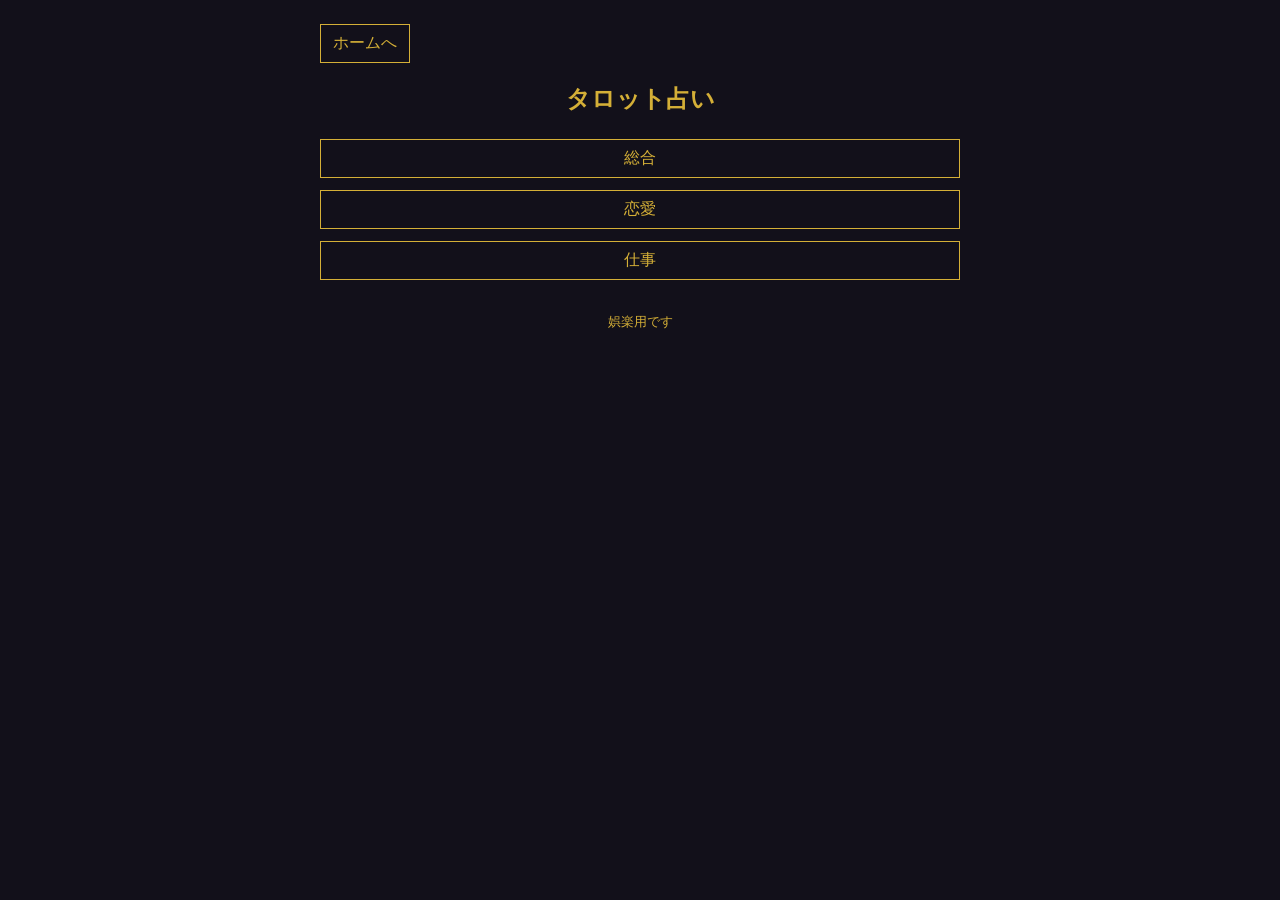
==== reading-draw.html @ 7a03b215 "公開用の初回コミット" ====
<!DOCTYPE html>
<html lang="ja">
<head>
  <meta charset="UTF-8">
  <meta name="viewport" content="width=device-width, initial-scale=1">
  <title>タロット占い - なんかタロットっぽいやつ</title>
  <link rel="stylesheet" href="style.css">
</head>
<body>
  <main>
    <a class="btn home-btn" href="reading.html">戻る</a>
    <h2>タロット占い</h2>

    <!-- 伏せた1枚：裏面は金枠と「？」だけ -->
    <div class="cards">
      <div class="card"><span class="card-name">？</span><span class="reverse-note"></span></div>
    </div>
    <button id="draw" type="button">引く</button>
    <p id="error"></p>

    <p class="footer"><small>娯楽用です</small></p>
  </main>
  <script src="data.js"></script>
  <script src="shared.js"></script>
  <script>
    const theme = new URLSearchParams(location.search).get("theme");
    if (!hasTheme(theme)) {
      // テーマが無い・MEANINGS に無いときは選択画面に戻す
      location.replace("reading.html");
    } else {
      // ページを開いたときに、22枚から1枚と向き（50%で逆位置）を決めておく
      const card = CARDS[Math.floor(Math.random() * CARDS.length)];
      const reversed = Math.random() < 0.5;
      const name = document.querySelector(".card-name");
      const note = document.querySelector(".reverse-note");
      const button = document.getElementById("draw");
      let opened = false;

      button.addEventListener("click", () => {
        if (!opened) {
          // 引く：カード名と、逆位置のときだけ「逆位置」を見せる
          name.textContent = card.name;
          note.textContent = reversed ? "逆位置" : "";
          opened = true;
          button.textContent = "結果を見る";
        } else if (saveReadingResult({ no: card.no, reversed, theme })) {
          location.href = "reading-result.html";
        } else {
          document.getElementById("error").textContent = "結果を保存できませんでした。";
        }
      });
    }
  </script>
</body>
</html>
---- style.css ----
/* 暗い背景＋金色の文字。厳かな見た目 */
:root {
  --bg: #12101a;
  --gold: #d4af37;
  --gold-light: #f2d36b;
}

body {
  margin: 0;
  background: var(--bg);
  color: var(--gold);
  font-family: "Yu Mincho", "Hiragino Mincho ProN", serif;
  text-align: center;
}

main {
  max-width: 640px;
  margin: 0 auto;
  padding: 24px 16px;
}

input, button {
  font: inherit;
  color: var(--gold);
  background: transparent;
  border: 1px solid var(--gold);
  padding: 8px 12px;
}

button { cursor: pointer; }

/* ボタンの見た目のリンク（ページ移動用） */
.btn {
  font: inherit;
  color: var(--gold);
  border: 1px solid var(--gold);
  padding: 8px 12px;
  text-decoration: none;
}

/* ホーム画面のボタンは縦に並べる */
.menu {
  display: flex;
  flex-direction: column;
  gap: 12px;
  margin-top: 24px;
}

/* 各画面の左上に置く「ホームへ」 */
.home-btn {
  display: block;
  width: fit-content;
  margin: 0 auto 16px 0;
}

/* 占いの文章：左揃えで折り返し、行間をあけて読みやすく */
#reading-text {
  text-align: left;
  line-height: 1.8;
}

/* カード説明の一覧：ボタンは折り返して並べ、説明は左揃え */
#list-buttons {
  display: flex;
  flex-wrap: wrap;
  gap: 8px;
  justify-content: center;
}

/* カードの称号の単語：過去・現在・未来を金色の枠で囲み、縦に並べる */
.word-box {
  border: 1px solid var(--gold);
  padding: 8px 12px;
  margin: 16px 0;
}

/* 単語・凡例：文字の幅にグラデーションが収まるよう fit-content で中央に置く。細い幅では折り返す */
.word-item,
.legend-item {
  width: fit-content;
  max-width: 100%;
  margin: 8px auto;
  font-weight: bold;
  overflow-wrap: anywhere;
}

.word-item {
  font-size: 1.2rem;
  text-wrap: balance;
}

#legend { margin-top: 24px; }

/* テーマ切り替えのボタン：横に並べ、選んでいるものは金色で塗る */
.theme-buttons {
  display: flex;
  flex-wrap: wrap;
  gap: 8px;
  justify-content: center;
  margin: 16px 0;
}

.btn.selected {
  background: var(--gold);
  color: var(--bg);
}

/* カードの意味の文章：左揃えで折り返し、行間をあけて読みやすく */
.meaning {
  text-align: left;
  line-height: 1.8;
}

.footer { margin-top: 32px; }

.cards {
  display: flex;
  gap: 12px;
  justify-content: center;
  margin: 24px 0;
}

/* 文字だけのカード */
.card {
  flex: 1;
  border: 2px solid var(--gold);
  padding: 24px 8px;
}

.slot {
  display: block;
  font-size: 1.1rem;
  color: var(--gold-light);
}

.card-name {
  display: block;
  font-size: 1.4rem;
  margin-top: 8px;
}

/* 枠ごとの単語：カード名より大きく太字。伏せている間は見えないが高さは確保する */
.card-word {
  display: block;
  font-size: 1.3rem;
  font-weight: bold;
  line-height: 1.4;
  margin-top: 8px;
  text-wrap: balance; /* 複数行のとき、最後の行に1文字だけ残らないようにする */
}

/* 単語の下のランク名：1.15rem の太字。グラデーションが文字の幅に収まるよう中央に置く */
.card-rank {
  display: block;
  width: fit-content; /* グラデーションが文字の幅に収まるようにする */
  margin: 0 auto;
  font-size: 1.15rem;
  font-weight: bold;
  min-height: 1.2em;
}

/* ランクの一言の中のランク名：周りの1.3倍・太字（色は下のランク別クラス） */
.rank-name {
  font-size: 1.3em;
  font-weight: bold;
}

/* ランク名の文字：より太く、斜めに（ランク名のクラスだけ）。
   斜めにすると文字の右上が箱の外へはみ出し、グラデーションの背景が届かず切れて見えるので、右に余白を足す */
.rank-sugoi,
.rank-kanari,
.rank-sugoisugiru,
.rank-yabai {
  font-weight: 800;
  font-style: italic;
  padding-right: 0.2em;
}

/* ランク名の色。先に代わりの単色を書き、グラデーションに対応しているブラウザだけ上書きする */
.rank-sugoi { color: #e6eaee; }
.rank-kanari { color: #e8c547; }
.rank-sugoisugiru { color: #b07ad8; }
.rank-yabai { color: #e8742c; }

@supports (background-clip: text) or (-webkit-background-clip: text) {
  .rank-kanari,
  .rank-sugoisugiru,
  .rank-yabai {
    -webkit-background-clip: text;
    background-clip: text;
    color: transparent;
  }
  .rank-kanari { background-image: linear-gradient(90deg, #d4af37, #fff176, #d4af37); }
  .rank-sugoisugiru { background-image: linear-gradient(90deg, #5b1f8a, #c9a6ee, #e59be0); }
  .rank-yabai {
    background-image: linear-gradient(90deg, #ff3b3b, #ff9a2e, #ffe83b, #3fd45a, #3b8cff, #a24bff);
  }
}

.card-word.hidden, .card-rank.hidden { visibility: hidden; }

/* 逆位置の注記：別の行・小さい文字。正位置でも高さを確保して枠の大きさを変えない */
.reverse-note {
  display: block;
  font-size: 0.8rem;
  min-height: 1.2em;
}

#title {
  font-size: 1.6rem;
  font-weight: bold;
  margin-bottom: 0.3rem;
  text-wrap: balance; /* 各行の長さをそろえ、最終行に1〜2文字だけ残らないようにする */
  line-break: strict; /* 閉じカッコ「」」を行頭に置かない */
}

.heading {
  font-size: 0.9rem;
  margin-bottom: 0;
}

/* 名前は称号(1.6rem)の約1.7倍・太字・中央揃え。色だけ明るい金色 */
#owner {
  font-size: 2.7rem;
  font-weight: bold;
  text-align: center;
  color: #f5d76e;
  margin-top: 0.3rem;
}

/* 称号の単語：span の中では折り返さない（折り返すのは span の間だけ） */
.word {
  display: inline-block;
  white-space: nowrap;
}

/* 「さん」は他の文字と同じ金色で、名前の約0.8倍 */
.san {
  color: var(--gold);
  font-size: 0.8em;
}

#cheer { font-size: 1.1rem; }

#reversed-line, #rank-line { font-size: 1rem; }

#prob { font-size: 0.9rem; }
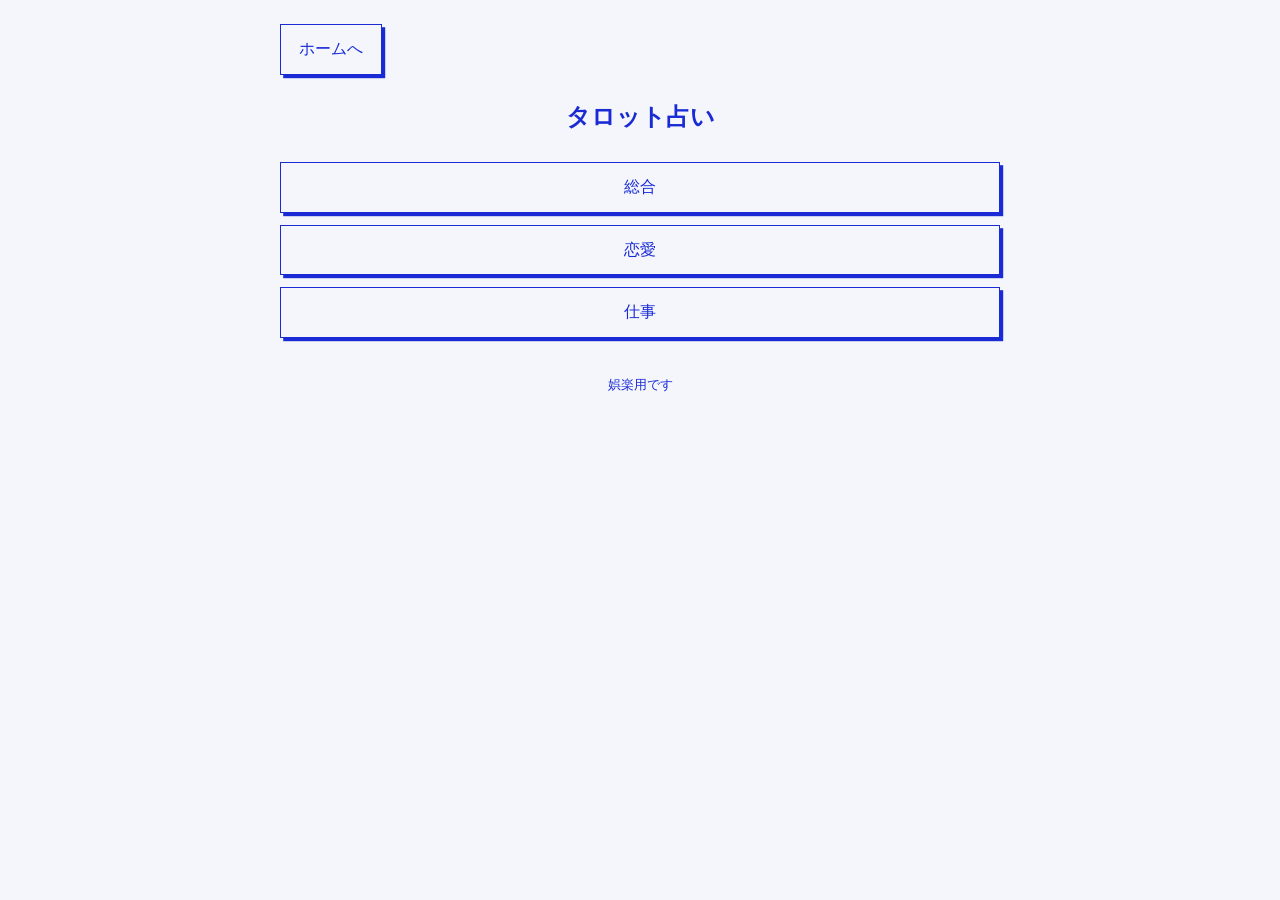
==== commit e22d5112: "UI更新: 白×藍、ゴシック、カード枠" ====
--- a/reading-draw.html
+++ b/reading-draw.html
@@ -11,9 +11,15 @@
     <a class="btn home-btn" href="reading.html">戻る</a>
     <h2>タロット占い</h2>
 
-    <!-- 伏せた1枚：裏面は金枠と「？」だけ -->
-    <div class="cards">
-      <div class="card"><span class="card-name">？</span><span class="reverse-note"></span></div>
+    <!-- 伏せた1枚：最初は裏面（.back）。「引く」で表にする（3枚引きと同じカード） -->
+    <div class="cards tarot single">
+      <div class="card">
+        <div class="card-face back">
+          <span class="card-no"></span>
+          <span class="card-name"></span>
+        </div>
+        <span class="reverse-note"></span>
+      </div>
     </div>
     <button id="draw" type="button">引く</button>
     <p id="error"></p>
@@ -33,14 +39,18 @@
       const reversed = Math.random() < 0.5;
       const name = document.querySelector(".card-name");
       const note = document.querySelector(".reverse-note");
+      const face = document.querySelector(".card-face");
       const button = document.getElementById("draw");
       let opened = false;
 
       button.addEventListener("click", () => {
         if (!opened) {
-          // 引く：カード名と、逆位置のときだけ「逆位置」を見せる
+          // 引く：裏面から表にして、ローマ数字・カード名と、逆位置のときだけ「逆位置」を見せる
           name.textContent = card.name;
           note.textContent = reversed ? "逆位置" : "";
+          document.querySelector(".card-no").textContent = toRoman(card.no);
+          face.classList.remove("back");
+          if (reversed) face.classList.add("reversed");
           opened = true;
           button.textContent = "結果を見る";
         } else if (saveReadingResult({ no: card.no, reversed, theme })) {
--- a/style.css
+++ b/style.css
@@ -1,20 +1,21 @@
 /* 暗い背景＋金色の文字。厳かな見た目 */
 :root {
-  --bg: #12101a;
-  --gold: #d4af37;
-  --gold-light: #f2d36b;
+  --bg: #f4f6fb;
+  --gold: #1a2bd6;
+  --gold-light: #4a5be8;
 }
 
 body {
   margin: 0;
   background: var(--bg);
   color: var(--gold);
-  font-family: "Yu Mincho", "Hiragino Mincho ProN", serif;
+  font-family: "Yu Gothic", "Hiragino Sans", "Meiryo", sans-serif;
   text-align: center;
+  line-height: 1.8;
 }
 
 main {
-  max-width: 640px;
+  max-width: 720px;
   margin: 0 auto;
   padding: 24px 16px;
 }
@@ -24,7 +25,8 @@
   color: var(--gold);
   background: transparent;
   border: 1px solid var(--gold);
-  padding: 8px 12px;
+  padding: 10px 18px;
+  box-shadow: 0.2rem 0.2rem 0 var(--gold);
 }
 
 button { cursor: pointer; }
@@ -34,8 +36,9 @@
   font: inherit;
   color: var(--gold);
   border: 1px solid var(--gold);
-  padding: 8px 12px;
+  padding: 10px 18px;
   text-decoration: none;
+  box-shadow: 0.2rem 0.2rem 0 var(--gold);
 }
 
 /* ホーム画面のボタンは縦に並べる */
@@ -108,7 +111,7 @@
 /* カードの意味の文章：左揃えで折り返し、行間をあけて読みやすく */
 .meaning {
   text-align: left;
-  line-height: 1.8;
+  line-height: 2;
 }
 
 .footer { margin-top: 32px; }
@@ -177,7 +180,7 @@
 }
 
 /* ランク名の色。先に代わりの単色を書き、グラデーションに対応しているブラウザだけ上書きする */
-.rank-sugoi { color: #e6eaee; }
+.rank-sugoi { color: #7a8190; }
 .rank-kanari { color: #e8c547; }
 .rank-sugoisugiru { color: #b07ad8; }
 .rank-yabai { color: #e8742c; }
@@ -215,7 +218,8 @@
 }
 
 .heading {
-  font-size: 0.9rem;
+  font-size: 1.5rem;
+  letter-spacing: 0.1em;
   margin-bottom: 0;
 }
 
@@ -224,7 +228,7 @@
   font-size: 2.7rem;
   font-weight: bold;
   text-align: center;
-  color: #f5d76e;
+  color: var(--gold-light);
   margin-top: 0.3rem;
 }
 
@@ -245,3 +249,309 @@
 #reversed-line, #rank-line { font-size: 1rem; }
 
 #prob { font-size: 0.9rem; }
+
+/* タロットカードの部品（カード枠） */
+.tarot-card {
+  width: 12rem;
+  aspect-ratio: 2 / 3;
+  position: relative;
+  border-radius: 0.6rem;
+  background: #141a3d;
+  border: 2px solid #c9a227;
+  box-sizing: border-box;
+  color: #c9a227;
+  box-shadow: 0.25rem 0.25rem 0 rgba(201, 162, 39, 0.35);
+}
+
+/* カード内側の細い線 */
+.tarot-card::before {
+  content: "";
+  position: absolute;
+  inset: 0.45rem;
+  border: 1px solid #c9a227;
+  border-radius: 0.3rem;
+  pointer-events: none;
+}
+
+/* ローマ数字 */
+.tarot-card .card-no {
+  position: absolute;
+  top: 0.8rem;
+  left: 0;
+  right: 0;
+  text-align: center;
+  font-size: 1.1rem;
+  letter-spacing: 0.15em;
+}
+
+/* 名前（縦書き）。font-family は body のまま。既存の .card-name の margin-top は打ち消す */
+.tarot-card .card-name {
+  position: absolute;
+  top: 50%;
+  left: 50%;
+  transform: translate(-50%, -50%);
+  writing-mode: vertical-rl;
+  font-size: 1.4rem;
+  letter-spacing: 0.3em;
+  margin: 0;
+}
+
+/* 裏面：文字は置かず、中央に丸だけ出す */
+.tarot-card.back::after {
+  content: "";
+  position: absolute;
+  top: 50%;
+  left: 50%;
+  transform: translate(-50%, -50%);
+  width: 4rem;
+  height: 4rem;
+  border: 2px solid #c9a227;
+  border-radius: 50%;
+  box-sizing: border-box;
+}
+
+/* 逆位置 */
+.tarot-card.reversed {
+  transform: rotate(180deg);
+}
+
+/* 角かっこ風の飾り：今の枠線は残し、外側に四隅の線だけ足す（input は疑似要素が使えないので対象外） */
+.btn,
+button,
+.card,
+.word-box {
+  position: relative;
+}
+
+.card::before,
+.word-box::before {
+  content: "";
+  position: absolute;
+  inset: -0.4rem;
+  pointer-events: none;
+  /* 各隅に、横線（長さ0.8rem・太さ2px）と縦線を1本ずつ */
+  background-image:
+    linear-gradient(var(--gold), var(--gold)),
+    linear-gradient(var(--gold), var(--gold)),
+    linear-gradient(var(--gold), var(--gold)),
+    linear-gradient(var(--gold), var(--gold)),
+    linear-gradient(var(--gold), var(--gold)),
+    linear-gradient(var(--gold), var(--gold)),
+    linear-gradient(var(--gold), var(--gold)),
+    linear-gradient(var(--gold), var(--gold));
+  background-repeat: no-repeat;
+  background-position:
+    left top, left top,
+    right top, right top,
+    left bottom, left bottom,
+    right bottom, right bottom;
+  background-size:
+    0.8rem 2px, 2px 0.8rem,
+    0.8rem 2px, 2px 0.8rem,
+    0.8rem 2px, 2px 0.8rem,
+    0.8rem 2px, 2px 0.8rem;
+}
+
+.card::before,
+.word-box::before {
+  inset: -0.5rem;
+}
+
+/* title.html のカードを tarot 風にする（.cards.tarot の中だけ。既存のルールは上書きしない） */
+.cards.tarot .card {
+  min-width: 0; /* カード面の幅が、枠からはみ出さないようにする */
+  border: none; /* 外側の藍の枠は消し、カード面だけを見せる */
+  padding: 0;
+}
+
+/* 1枚引き：カードが画面いっぱいに広がらないよう、3枚引きの1枚と同じくらいの幅にする */
+.cards.tarot.single .card {
+  flex: 0 1 13rem;
+}
+
+/* ホームの飾り：小さな裏向きカード3枚を、扇形に少し重ねる */
+.cards.tarot.home-deco {
+  gap: 0;
+  margin: 8px 0 4px;
+}
+
+.cards.tarot.home-deco .card {
+  flex: 0 0 5.5rem;
+}
+
+.cards.tarot.home-deco .card + .card {
+  margin-left: -1.4rem;
+}
+
+.cards.tarot.home-deco .card:nth-child(1) { transform: rotate(-12deg) translateY(0.6rem); }
+.cards.tarot.home-deco .card:nth-child(2) { z-index: 1; }
+.cards.tarot.home-deco .card:nth-child(3) { transform: rotate(12deg) translateY(0.6rem); }
+
+/* ホームのボタン：横いっぱいにせず、中央に少し絞る */
+.home-menu {
+  max-width: 29rem;
+  margin-left: auto;
+  margin-right: auto;
+  gap: 24px; /* ボタンの間隔（影が重ならないよう、ゆったり） */
+}
+
+/* ホームのボタン：文字と余白を1.3倍に */
+.home-menu .btn {
+  font-size: 1.3rem;
+  padding: 13px 23px;
+}
+
+/* ホーム：広い画面では、左右の空きに薄い線画を置く（左＝三日月と星座、右＝太陽と星座）。
+   画面の構成は変えない。画像ファイルは使わず、SVG を CSS の中に書く */
+@media (min-width: 1200px) {
+  main.home::before,
+  main.home::after {
+    content: "";
+    position: fixed;
+    top: 50%;
+    transform: translateY(-50%);
+    height: min(600px, 80vh);
+    aspect-ratio: 1 / 3;
+    background: no-repeat center / contain;
+    opacity: 0.7;
+    pointer-events: none;
+  }
+
+  main.home::before {
+    left: max(2vw, calc(50vw - 600px));
+    background-image: url("data:image/svg+xml,<svg xmlns='http://www.w3.org/2000/svg' viewBox='0 0 200 600'>\
+<path transform='translate(100 120) scale(1.7) translate(-100 -120)' d='M120 80 A40 40 0 1 0 120 160 A50 50 0 0 1 120 80 Z' fill='none' stroke='%23c9a227' stroke-width='0.9'/>\
+<polyline points='60,250 140,320 80,420 150,500' fill='none' stroke='%23c9a227' stroke-width='0.8' stroke-dasharray='2 4'/>\
+<g fill='%23c9a227'>\
+<path transform='translate(60 250) scale(1.8) translate(-60 -250)' d='M60 238 L63 247 L72 250 L63 253 L60 262 L57 253 L48 250 L57 247 Z'/>\
+<path transform='translate(140 320) scale(1.8) translate(-140 -320)' d='M140 312 L142 318 L148 320 L142 322 L140 328 L138 322 L132 320 L138 318 Z'/>\
+<path transform='translate(80 420) scale(1.8) translate(-80 -420)' d='M80 410 L82.5 417.5 L90 420 L82.5 422.5 L80 430 L77.5 422.5 L70 420 L77.5 417.5 Z'/>\
+<path transform='translate(150 500) scale(1.8) translate(-150 -500)' d='M150 494 L151.5 498.5 L156 500 L151.5 501.5 L150 506 L148.5 501.5 L144 500 L148.5 498.5 Z'/>\
+</g>\
+<g fill='%231a2bd6'>\
+<circle cx='30' cy='180' r='2.2'/><circle cx='170' cy='200' r='2.2'/><circle cx='110' cy='380' r='2.2'/>\
+<circle cx='40' cy='520' r='2.2'/><circle cx='175' cy='420' r='2.2'/><circle cx='120' cy='575' r='2.2'/>\
+</g></svg>");
+  }
+
+  main.home::after {
+    right: max(2vw, calc(50vw - 600px));
+    background-image: url("data:image/svg+xml,<svg xmlns='http://www.w3.org/2000/svg' viewBox='0 0 200 600'>\
+<g transform='translate(100 140) scale(1.6) translate(-100 -140)'><circle cx='100' cy='140' r='36' fill='none' stroke='%23c9a227' stroke-width='12' stroke-dasharray='1 17.85'/>\
+<circle cx='100' cy='140' r='22' fill='none' stroke='%23c9a227' stroke-width='1'/>\
+<circle cx='100' cy='140' r='3' fill='%23c9a227'/></g>\
+<polyline points='50,280 150,350 70,460 140,540' fill='none' stroke='%23c9a227' stroke-width='0.8' stroke-dasharray='2 4'/>\
+<g fill='%23c9a227'>\
+<path transform='translate(50 280) scale(1.8) translate(-50 -280)' d='M50 270 L52.5 277.5 L60 280 L52.5 282.5 L50 290 L47.5 282.5 L40 280 L47.5 277.5 Z'/>\
+<path transform='translate(150 350) scale(1.8) translate(-150 -350)' d='M150 338 L153 347 L162 350 L153 353 L150 362 L147 353 L138 350 L147 347 Z'/>\
+<path transform='translate(70 460) scale(1.8) translate(-70 -460)' d='M70 452 L72 458 L78 460 L72 462 L70 468 L68 462 L62 460 L68 458 Z'/>\
+<path transform='translate(140 540) scale(1.8) translate(-140 -540)' d='M140 530 L142.5 537.5 L150 540 L142.5 542.5 L140 550 L137.5 542.5 L130 540 L137.5 537.5 Z'/>\
+</g>\
+<g fill='%231a2bd6'>\
+<circle cx='170' cy='230' r='2.2'/><circle cx='30' cy='380' r='2.2'/><circle cx='110' cy='410' r='2.2'/>\
+<circle cx='180' cy='470' r='2.2'/><circle cx='30' cy='560' r='2.2'/><circle cx='100' cy='585' r='2.2'/>\
+</g></svg>");
+  }
+}
+
+/* 藍の角かっこは消す */
+.cards.tarot .card::before {
+  content: none;
+}
+
+/* カード面 */
+.cards.tarot .card-face {
+  position: relative;
+  width: 100%;
+  aspect-ratio: 2 / 3;
+  background: linear-gradient(160deg, #1b2259, #141a3d 55%, #0e1336); /* B の夜空のカード */
+  border: 2px solid #c9a227;
+  border-radius: 0.6rem;
+  box-sizing: border-box;
+  color: #c9a227;
+  box-shadow: 0.25rem 0.25rem 0 rgba(201, 162, 39, 0.35);
+  container-type: inline-size; /* 文字の大きさをカードの幅に合わせる（cqw） */
+}
+
+/* 裏面：細かい金の格子柄と、中央に二重の円。数字と名前は見せない */
+.cards.tarot .card-face.back {
+  background:
+    repeating-linear-gradient(45deg, rgba(201, 162, 39, 0.14) 0 1px, transparent 1px 10px),
+    repeating-linear-gradient(-45deg, rgba(201, 162, 39, 0.14) 0 1px, transparent 1px 10px),
+    linear-gradient(160deg, #1b2259, #141a3d 55%, #0e1336);
+}
+
+.cards.tarot .card-face.back .card-no,
+.cards.tarot .card-face.back .card-name {
+  visibility: hidden;
+}
+
+.cards.tarot .card-face.back::after {
+  content: "";
+  position: absolute;
+  top: 50%;
+  left: 50%;
+  transform: translate(-50%, -50%);
+  width: 32cqw;
+  height: 32cqw;
+  border: 1px solid #c9a227;
+  border-radius: 50%;
+  outline: 1px solid #c9a227;
+  outline-offset: 4cqw;
+  background: #141a3d;
+}
+
+/* カード面の内側の細い線 */
+.cards.tarot .card-face::before {
+  position: absolute;
+  inset: 0.45rem;
+  border: 1px solid #c9a227;
+  border-radius: 0.3rem;
+  content: "";
+  pointer-events: none;
+}
+
+/* ローマ数字 */
+.cards.tarot .card-face .card-no {
+  position: absolute;
+  top: 0.8rem;
+  left: 0;
+  right: 0;
+  text-align: center;
+  font-size: min(1.6rem, 13cqw); /* 狭い画面ではカードの幅に合わせて小さくする */
+  font-weight: 700;
+  color: #e0b93a;
+  text-shadow: 0 0 0.4rem rgba(201, 162, 39, 0.5);
+  letter-spacing: 0.15em;
+}
+
+/* 名前（縦書き）。既存の .card-name の margin-top は打ち消す */
+.cards.tarot .card-face .card-name {
+  position: absolute;
+  top: 50%;
+  left: 50%;
+  transform: translate(-50%, -50%);
+  font-size: min(2.4rem, 19cqw); /* 狭い画面ではカードの幅に合わせて小さくする */
+  font-weight: 700;
+  letter-spacing: 0.1em;
+  width: 80%;
+  text-align: center;
+  white-space: normal;
+  line-height: 1.3;
+  color: #e0b93a;
+  text-shadow: 0 0 0.4rem rgba(201, 162, 39, 0.5);
+  margin: 0;
+}
+
+/* 逆位置：カード面ごと、中身も回転 */
+.cards.tarot .card-face.reversed {
+  transform: rotate(180deg);
+}
+
+/* カード面の下の文字：色は今のまま、上に余白 */
+.cards.tarot .card > .slot,
+.cards.tarot .card > .reverse-note,
+.cards.tarot .card > .card-word,
+.cards.tarot .card > .card-rank {
+  margin-top: 0.5rem;
+}
